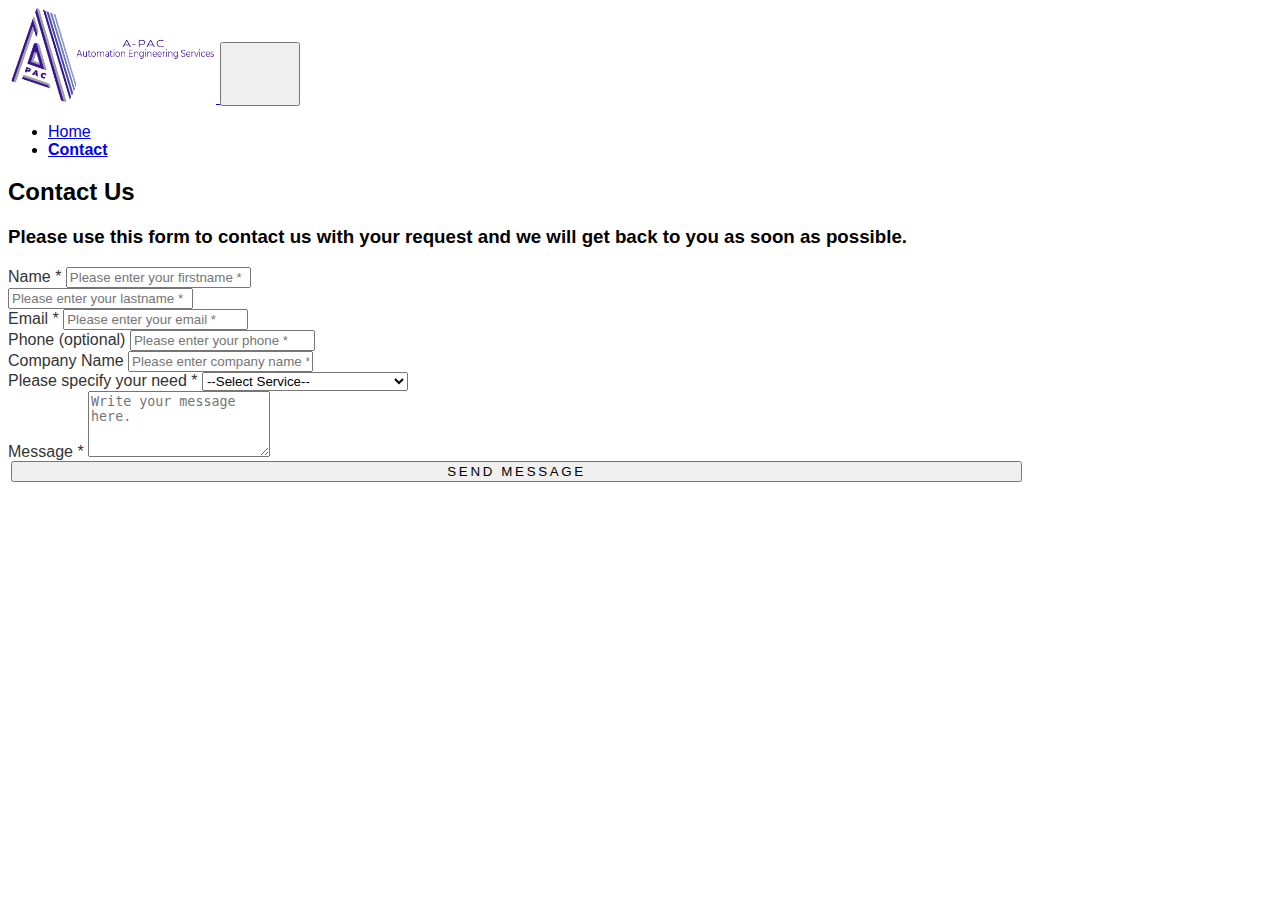
==== Pages/contact.html @ 6760e6bf "add contact functionality" ====
<!DOCTYPE html>
<html lang="en">
<head>
    <meta charset="UTF-8">
    <meta http-equiv="X-UA-Compatible" content="IE=edge">
    <meta name="viewport" content="width=device-width, initial-scale=1.0">
    <title>Contact Us</title>
      <!-- CSS only -->
    <link href="https://cdn.jsdelivr.net/npm/bootstrap@5.2.0/dist/css/bootstrap.min.css" rel="stylesheet"
    integrity="sha384-gH2yIJqKdNHPEq0n4Mqa/HGKIhSkIHeL5AyhkYV8i59U5AR6csBvApHHNl/vI1Bx" crossorigin="anonymous">
    <link rel="stylesheet" href="https://cdnjs.cloudflare.com/ajax/libs/font-awesome/6.1.2/css/all.min.css"
    integrity="sha512-1sCRPdkRXhBV2PBLUdRb4tMg1w2YPf37qatUFeS7zlBy7jJI8Lf4VHwWfZZfpXtYSLy85pkm9GaYVYMfw5BC1A=="
    crossorigin="anonymous" referrerpolicy="no-referrer" />

    <link rel="stylesheet" href="../styles.css">

    <!-- JavaScript Bundle with Popper -->
    <script src="https://cdn.jsdelivr.net/npm/bootstrap@5.2.0/dist/js/bootstrap.bundle.min.js"
    integrity="sha384-A3rJD856KowSb7dwlZdYEkO39Gagi7vIsF0jrRAoQmDKKtQBHUuLZ9AsSv4jD4Xa" crossorigin="anonymous" defer>
    </script>
</head>
<body>
      <!--Navigation-->
  <nav class="navbar navbar-expand-md sticky-top bg-light border-bottom">
    <div class="container-xl">
      <a class="navbar-brand" href="#home">
        <img class="apac_logo" src="../Images/Logos/Apac_Logo.png" alt="apac systems">
      </a>
      <button class="navbar-toggler" type="button" data-bs-toggle="collapse" data-bs-target="#navbarCollapse"
        aria-controls="navbarCollapse" aria-expanded="false" aria-label="Toggle navigation">
        <span class="navbar-toggler-icon"></span>
      </button>
      <div class="collapse navbar-collapse" id="navbarCollapse">
        <ul class="navbar-nav ms-auto">
          <li class="nav-item ms-auto">
            <a class="nav-link" aria-current="page" href="../index.html">Home</a>
          </li>
          <li class="nav-item ms-auto">
            <a class="nav-link active" href="#contact">Contact</a>
          </li>
        </ul>
      </div>
    </div>
  </nav>

     <!-- Contact -->
  <section id="Contact Us">
    <h2 class="text-center bg-light p-4 border-bottom sticky-top-title mt-5">Contact Us</h2>
    <h3 class="lead text-center bg-white my-5">Please use this form to contact us with your request and we will get back
      to you as soon as possible.</h3>
    <div class="container">
      <div class="row ">
        <div class="col-lg-7 mx-auto">
          <div class="card mt-2 mx-auto p-4 bg-light">
            <div class="card-body bg-light">
              <div class="container">
                <form id="contact-form" role="form" action="https://formsubmit.io/send/61c5cd69-f671-4882-b138-e4445499ce8c">
                  <div class="controls">
                    <div class="row">
                      <div class="col-md-6">
                        <div class="form-group">
                          <label for="form_name">Name <span class="text-danger">*</span></label>
                          <input id="form_name" type="text" name="name" class="form-control"
                            placeholder="Please enter your firstname *" required="required"
                            data-error="Firstname is required.">
                        </div>
                      </div>
                      <div class="col-md-6">
                        <div class="form-group">
                          <label for="form_lastname"></span></label>
                          <input id="form_lastname" type="text" name="surname" class="form-control"
                            placeholder="Please enter your lastname *" required="required"
                            data-error="Lastname is required.">
                        </div>
                      </div>
                    </div>
                    <div class="row">
                      <div class="col-md-6">
                        <div class="form-group">
                          <label for="form_email">Email <span class="text-danger">*</span></label>
                          <input id="form_email" type="email" name="email" class="form-control"
                            placeholder="Please enter your email *" required="required"data-error="Valid email is required.">
                        </div>
                      </div>
                      <div class="col-md-6">
                        <div class="form-group">
                          <label for="form_phone">Phone (optional)</label>
                          <input id="form_phone" type="tel" name="phone" class="form-control"
                            placeholder="Please enter your phone *">
                        </div>
                      </div>
                    </div>
                    <div class="row">
                      <div class="col-md-6">
                        <div class="form-group">
                          <label for="form_company">Company Name </label>
                          <input id="form_company" type="text" name="company" class="form-control"
                            placeholder="Please enter company name *">
                        </div>
                      </div>
                      <div class="col-md-6">
                        <div class="form-group">
                          <label for="form_need">Please specify your need <span class="text-danger">*</span></label>
                          <select id="form_need" name="need" class="form-control" required="required"
                            data-error="Please specify your need.">
                            <option value="" selected disabled>--Select Service--</option>
                            <option>PLC and HMI Programming</option>
                            <option>Electrical Design</option>
                            <option>DCS Programming</option>
                            <option>Data Collecting Solution</option>
                            <option>System Upgrade and Migration</option>
                            <option>Complex Loop Tuning</option>
                            <option>Project Management</option>
                            <option>Alarm Management</option>
                          </select>
                        </div>
                      </div>
                    </div>
                    <div class="row">
                      <div class="col-md-12">
                        <div class="form-group">
                          <label for="form_message">Message <span class="text-danger">*</span></label>
                          <textarea id="form_message" name="message" class="form-control"
                            placeholder="Write your message here." rows="4" required="required"
                            data-error="Please, leave us a message."></textarea>
                        </div>
                        <input name="_formsubmit_id" type="text" style="display:none">

                      </div>
                      <input name="_redirect" type="hidden" id="name" value="./thank_you.html">
                      <div class="col-lg-12 d-flex justify-content-center">
                        <input type="submit" class="btn btn-success btn-send  pt-2 btn-block" value="Send Message">
                      </div>

                    </div>

                  </div>
                </form>

              </div>
            </div>


          </div>
          <!-- /.8 -->

        </div>
        <!-- /.row-->

      </div>
    </div>



  </section>
</body>
</html>
---- styles.css ----
.bg-img{
  background: no-repeat center center; 
  height: 75vh;
}
.bg-img-panel{
  background: no-repeat center center;
  background-position-y: -15rem;
  min-height: 10rem;
  filter: brightness(30%);
}
.bg-img:before{
  content:"";
  position:absolute;
  top:0;
  bottom:0;
  left:0;
  right:0;
  background:rgba(0,0,0,0.6);
}
.btn-primary{
  border-radius: .5rem 0 .5rem 0;
  min-width: 10rem;
}
.navbar-brand{
  max-width: 60%;
}
.apac_logo{
  max-width: 13rem;
  
}
.navbar-toggler{
  min-width: 5rem;
  min-height: 4rem;
}
.carousel-caption{
  min-width: 90%;
}
.sticky-top-title{
  position: sticky;
  top: 7rem;
  z-index: 1;
}
.logo-min-height{
  min-height: 20%;
}
body {
  font-family: 'Lato', sans-serif;
}
h1 {
    margin-bottom: 40px;
}
label {
    color: #333;
}
.btn-send {
    font-weight: 300;
    text-transform: uppercase;
    letter-spacing: 0.2em;
    width: 80%;
    margin-left: 3px;
}

.help-block.with-errors {
    color: #ff5050;
    margin-top: 5px;
}

.navbar-nav .nav-link.active, .navbar-nav .show>.nav-link{
  font-weight: bold;
}



@media (min-width: 760px) {   
    
    .carousel-caption{
      min-width: 40%;
    }
}
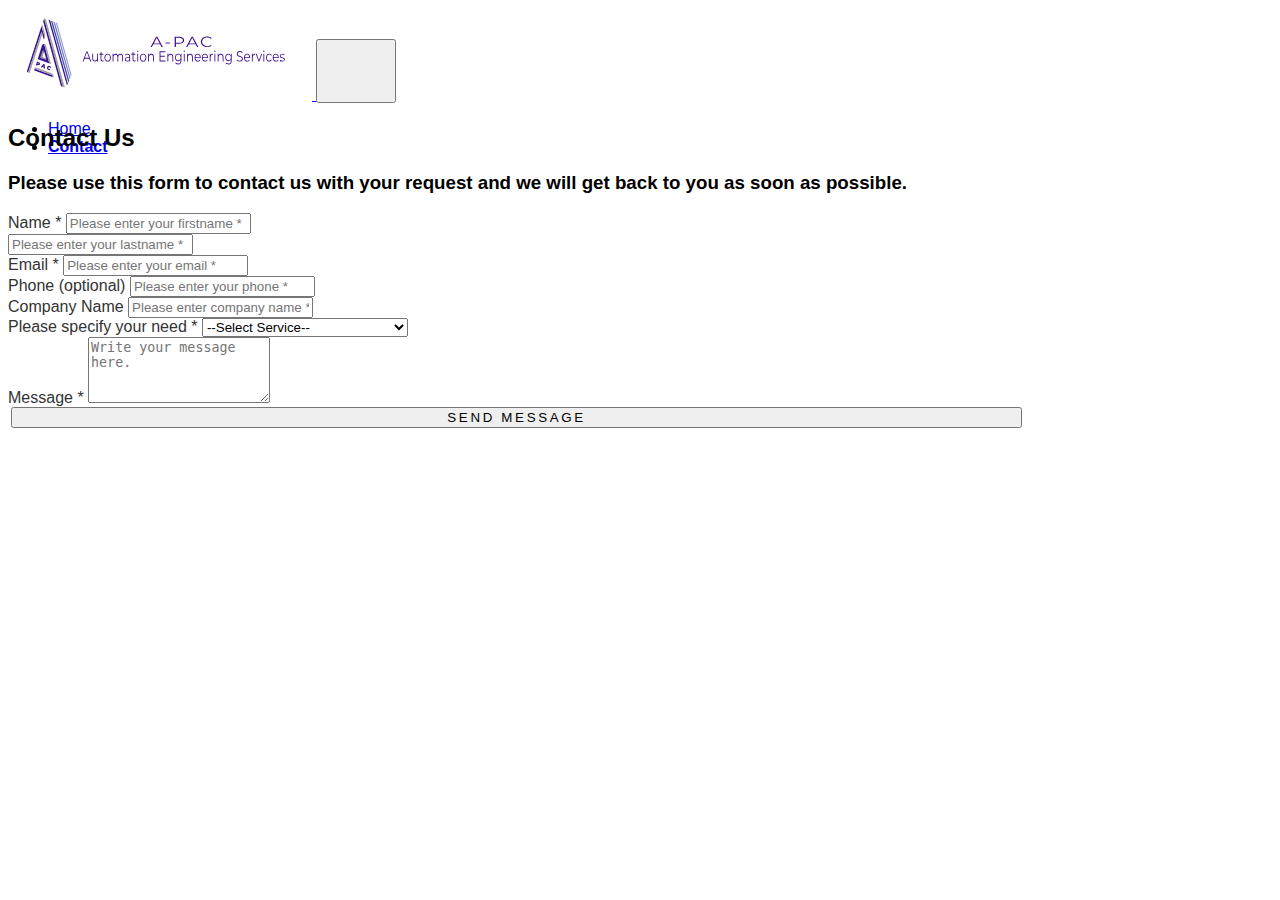
==== commit 38df2d96: "Fix responsive size and logo" ====
--- a/Pages/contact.html
+++ b/Pages/contact.html
@@ -24,7 +24,7 @@
   <nav class="navbar navbar-expand-md sticky-top bg-light border-bottom">
     <div class="container-xl">
       <a class="navbar-brand" href="#home">
-        <img class="apac_logo" src="../Images/Logos/Apac_Logo.png" alt="apac systems">
+        <img class="apac_logo" src="../Images/Logos/Apac_Logo.svg" alt="apac systems">
       </a>
       <button class="navbar-toggler" type="button" data-bs-toggle="collapse" data-bs-target="#navbarCollapse"
         aria-controls="navbarCollapse" aria-expanded="false" aria-label="Toggle navigation">
@@ -128,7 +128,7 @@
 
                       </div>
                       <input name="_redirect" type="hidden" id="name" value="./thank_you.html">
-                      <div class="col-lg-12 d-flex justify-content-center">
+                      <div class="col-lg-12 d-flex justify-content-center mt-4">
                         <input type="submit" class="btn btn-success btn-send  pt-2 btn-block" value="Send Message">
                       </div>
 
--- a/styles.css
+++ b/styles.css
@@ -1,12 +1,13 @@
 .bg-img{
   background: no-repeat center center; 
-  height: 75vh;
+  background-size: cover;
+  height: 60vh;
 }
 .bg-img-panel{
   background: no-repeat center center;
-  background-position-y: -15rem;
+  background-size: cover;
   min-height: 10rem;
-  filter: brightness(30%);
+  filter: brightness(60%);
 }
 .bg-img:before{
   content:"";
@@ -15,17 +16,22 @@
   bottom:0;
   left:0;
   right:0;
-  background:rgba(0,0,0,0.6);
+  background:rgba(0,0,0,0.3);
 }
 .btn-primary{
   border-radius: .5rem 0 .5rem 0;
   min-width: 10rem;
 }
+
+nav{
+  height: 6rem;
+}
+
 .navbar-brand{
   max-width: 60%;
 }
 .apac_logo{
-  max-width: 13rem;
+  max-width: 19rem;
   
 }
 .navbar-toggler{
@@ -37,7 +43,7 @@
 }
 .sticky-top-title{
   position: sticky;
-  top: 7rem;
+  top: 5rem;
   z-index: 1;
 }
 .logo-min-height{
@@ -69,6 +75,10 @@
   font-weight: bold;
 }
 
+div .card{
+  
+}
+
 
 
 @media (min-width: 760px) {   
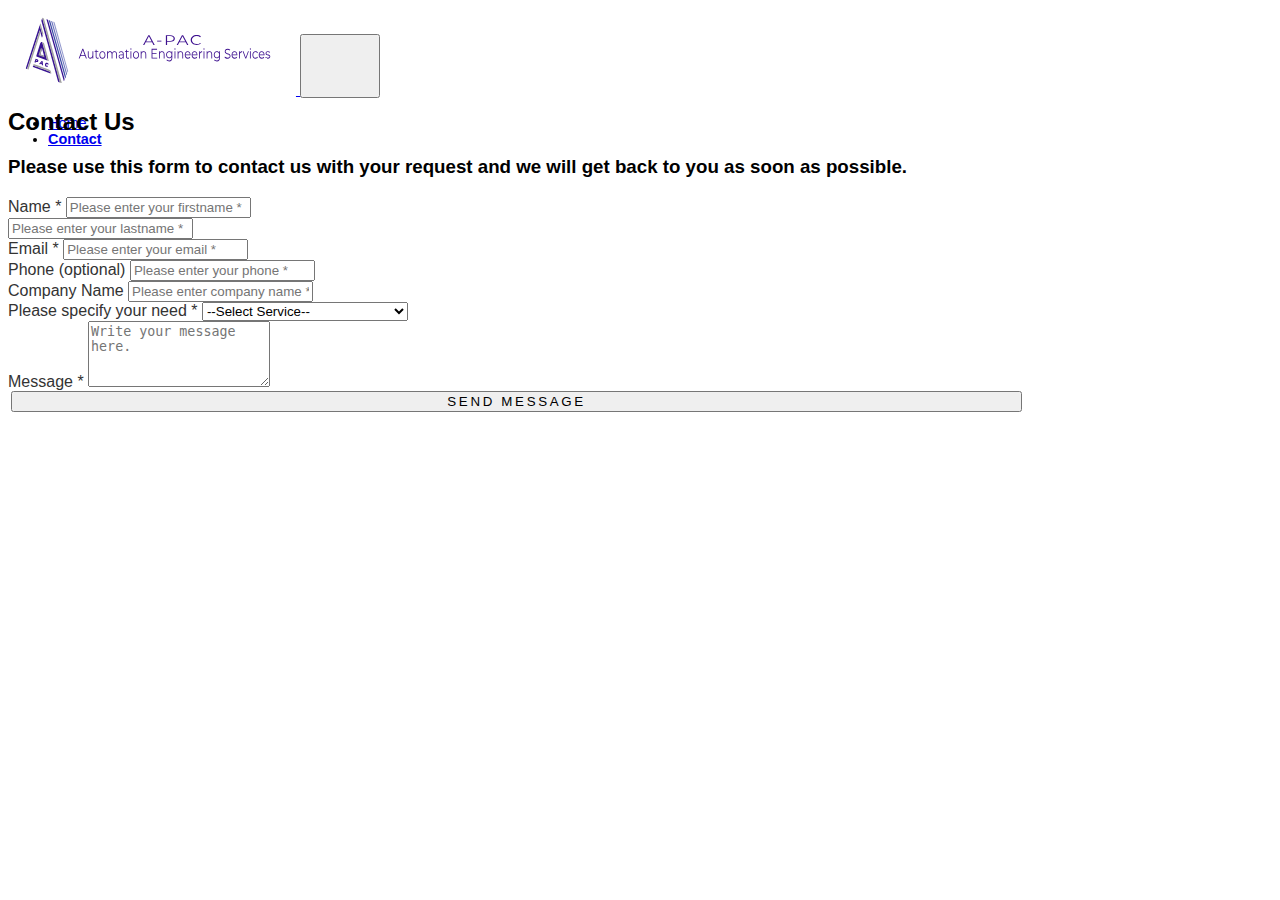
==== commit fd489451: "update thank you link" ====
--- a/Pages/contact.html
+++ b/Pages/contact.html
@@ -23,7 +23,7 @@
       <!--Navigation-->
   <nav class="navbar navbar-expand-md sticky-top bg-light border-bottom">
     <div class="container-xl">
-      <a class="navbar-brand" href="#home">
+      <a class="navbar-brand" href="../index.html">
         <img class="apac_logo" src="../Images/Logos/Apac_Logo.svg" alt="apac systems">
       </a>
       <button class="navbar-toggler" type="button" data-bs-toggle="collapse" data-bs-target="#navbarCollapse"
@@ -54,7 +54,7 @@
           <div class="card mt-2 mx-auto p-4 bg-light">
             <div class="card-body bg-light">
               <div class="container">
-                <form id="contact-form" role="form" action="https://formsubmit.io/send/61c5cd69-f671-4882-b138-e4445499ce8c">
+                <form id="contact-form" role="form" action="https://formsubmit.io/send/31022572-c248-407a-bcff-f8ad06967f51">
                   <div class="controls">
                     <div class="row">
                       <div class="col-md-6">
@@ -125,9 +125,11 @@
                             data-error="Please, leave us a message."></textarea>
                         </div>
                         <input name="_formsubmit_id" type="text" style="display:none">
+                        <input name="_redirect" type="hidden" id="name" value="https://apacsys.com/Pages/thank_you.html">
+                      </div>
 
-                      </div>
-                      <input name="_redirect" type="hidden" id="name" value="./thank_you.html">
+    
+                      
                       <div class="col-lg-12 d-flex justify-content-center mt-4">
                         <input type="submit" class="btn btn-success btn-send  pt-2 btn-block" value="Send Message">
                       </div>
--- a/styles.css
+++ b/styles.css
@@ -1,3 +1,32 @@
+
+@keyframes animatetext{
+  0%{
+    opacity: 0;
+    transform: translateY(-30px);
+
+  }
+  100%{
+    opacity: 100;
+    transform: translateY(0);
+  }
+}
+
+@keyframes gradient {
+  0% {
+      background-position: 0% 50%;
+  }
+  50% {
+      background-position: 100% 50%;
+  }
+  100% {
+      background-position: 0% 50%;
+  }
+}
+
+.active > *{
+  animation: animatetext 10s forwards;
+}
+
 .bg-img{
   background: no-repeat center center; 
   background-size: cover;
@@ -23,10 +52,6 @@
   min-width: 10rem;
 }
 
-nav{
-  height: 6rem;
-}
-
 .navbar-brand{
   max-width: 60%;
 }
@@ -40,6 +65,7 @@
 }
 .carousel-caption{
   min-width: 90%;
+  opacity: 0;
 }
 .sticky-top-title{
   position: sticky;
@@ -75,8 +101,16 @@
   font-weight: bold;
 }
 
-div .card{
-  
+ul li{
+  font-size: .9rem; 
+
+}
+
+.card.p-4:hover{
+  background: linear-gradient(-45deg,#a9f2ff,#f8f8f8);
+  background-size: 400% 400%;
+  animation: gradient 5s ease infinite;
+
 }
 
 
@@ -86,5 +120,20 @@
     .carousel-caption{
       min-width: 40%;
     }
+    nav{
+      height: 5rem;
+    }
+
 }
 
+@media (min-width: 375px) {   
+    
+  .apac_logo{
+    max-width: 18rem;;
+  }
+
+  .sticky-top-title{
+    top: 6rem;
+  }
+}
+
